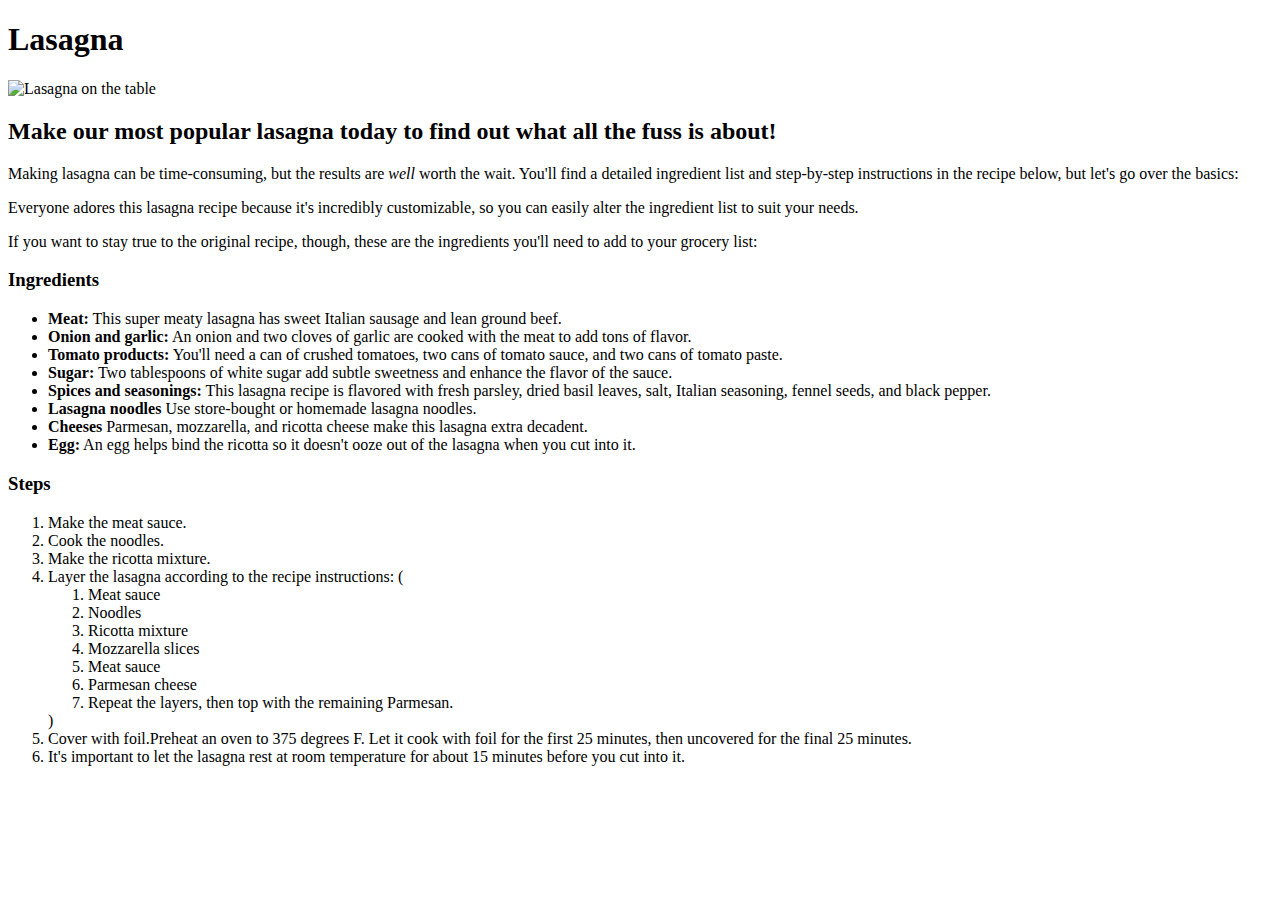
==== recipes/lasagna.html @ 27b1ccfc "description added to paella.html" ====
<!DOCTYPE html>
<html lang="en">
<head>
    <meta charset="UTF-8">
    <meta name="viewport" content="width=device-width, initial-scale=1.0">
    <title>Lasagna</title>
</head>
<body>
    <h1>Lasagna</h1>
    <img src="https://www.allrecipes.com/thmb/iOfxQGOJTdM0K6edW-MFkn-nydE=/0x512/filters:no_upscale():max_bytes(150000):strip_icc():format(webp)/23600-worlds-best-lasagna-DDMFS-4x3-1196-24c5401652934ffb96d3d94bc9fbe2d7.jpg" alt="Lasagna on the table" width="450px" height="400px">
    <h2>Make our most popular lasagna today to find out what all the fuss is about!</h2>
    <p>Making lasagna can be time-consuming, but the results are <em>well </em>worth the wait. You'll find a detailed ingredient list and step-by-step instructions in the recipe below, but let's go over the basics:</p>
    <p>Everyone adores this lasagna recipe because it's incredibly customizable, so you can easily alter the ingredient list to suit your needs.</p>
    <p>If you want to stay true to the original recipe, though, these are the ingredients you'll need to add to your grocery list:</p>

    <h3>Ingredients</h3>
    <ul>
        <li><strong>Meat:</strong> This super meaty lasagna has sweet Italian sausage and lean ground beef.</li>
        <li><strong>Onion and garlic:</strong> An onion and two cloves of garlic are cooked with the meat to add tons of flavor.</li>
        <li><strong>Tomato products:</strong> You'll need a can of crushed tomatoes, two cans of tomato sauce, and two cans of tomato paste.</li>
        <li><strong>Sugar:</strong> Two tablespoons of white sugar add subtle sweetness and enhance the flavor of the sauce.</li>
        <li><strong>Spices and seasonings:</strong>  This lasagna recipe is flavored with fresh parsley, dried basil leaves, salt, Italian seasoning, fennel seeds, and black pepper.</li>
        <li><strong>Lasagna noodles</strong> Use store-bought or homemade lasagna noodles.</li>
        <li><strong>Cheeses</strong> Parmesan, mozzarella, and ricotta cheese make this lasagna extra decadent.</li>
        <li><strong>Egg:</strong> An egg helps bind the ricotta so it doesn't ooze out of the lasagna when you cut into it.</li>
    </ul>

    <h3>Steps</h3>
    <ol>
        <li>Make the meat sauce.</li>
        <li>Cook the noodles.</li>
        <li>Make the ricotta mixture.</li>
        <li>Layer the lasagna according to the recipe instructions: (
            <ol>
                <li>Meat sauce</li>
                <li>Noodles</li>
                <li>Ricotta mixture</li>
                <li>Mozzarella slices</li>
                <li>Meat sauce</li>
                <li>Parmesan cheese</li>
                <li>Repeat the layers, then top with the remaining Parmesan.</li>
            </ol>
        )</li>
        <li>Cover with foil.Preheat an oven to 375 degrees F. Let it cook with foil for the first 25 minutes, then uncovered for the final 25 minutes.
        </li>
        <li>It's important to let the lasagna rest at room temperature for about 15 minutes before you cut into it.</li>
    </ol>
</body>
</html>
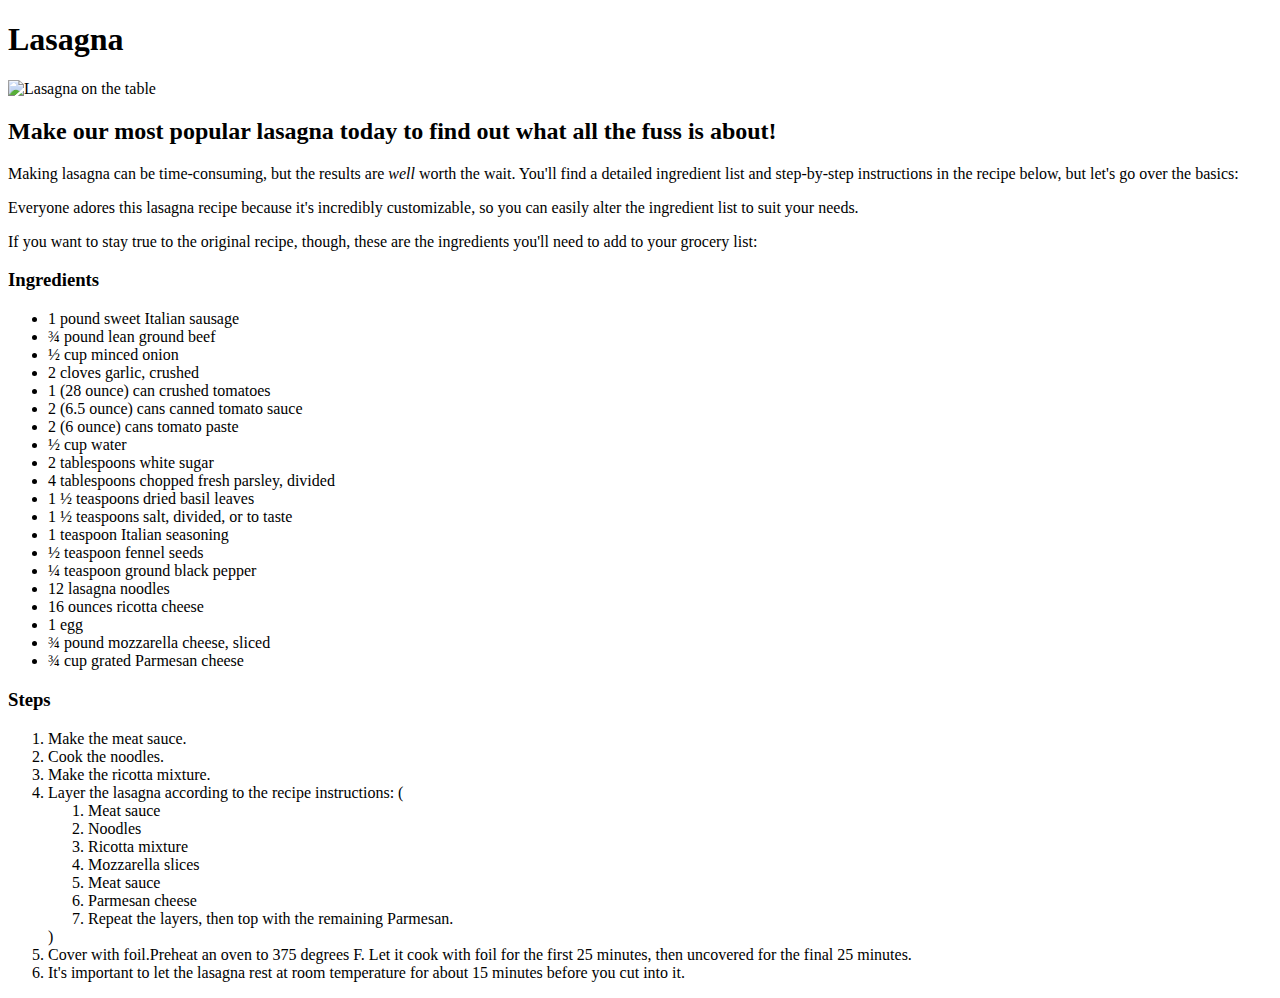
==== commit e300402f: "ul list of ingredients updated in lasagna.html" ====
--- a/recipes/lasagna.html
+++ b/recipes/lasagna.html
@@ -7,7 +7,7 @@
 </head>
 <body>
     <h1>Lasagna</h1>
-    <img src="https://www.allrecipes.com/thmb/iOfxQGOJTdM0K6edW-MFkn-nydE=/0x512/filters:no_upscale():max_bytes(150000):strip_icc():format(webp)/23600-worlds-best-lasagna-DDMFS-4x3-1196-24c5401652934ffb96d3d94bc9fbe2d7.jpg" alt="Lasagna on the table" width="450px" height="400px">
+    <img src="https://www.allrecipes.com/thmb/iOfxQGOJTdM0K6edW-MFkn-nydE=/0x512/filters:no_upscale():max_bytes(150000):strip_icc():format(webp)/23600-worlds-best-lasagna-DDMFS-4x3-1196-24c5401652934ffb96d3d94bc9fbe2d7.jpg" alt="Lasagna on the table" width="450px" height="350px">
     <h2>Make our most popular lasagna today to find out what all the fuss is about!</h2>
     <p>Making lasagna can be time-consuming, but the results are <em>well </em>worth the wait. You'll find a detailed ingredient list and step-by-step instructions in the recipe below, but let's go over the basics:</p>
     <p>Everyone adores this lasagna recipe because it's incredibly customizable, so you can easily alter the ingredient list to suit your needs.</p>
@@ -15,14 +15,26 @@
 
     <h3>Ingredients</h3>
     <ul>
-        <li><strong>Meat:</strong> This super meaty lasagna has sweet Italian sausage and lean ground beef.</li>
-        <li><strong>Onion and garlic:</strong> An onion and two cloves of garlic are cooked with the meat to add tons of flavor.</li>
-        <li><strong>Tomato products:</strong> You'll need a can of crushed tomatoes, two cans of tomato sauce, and two cans of tomato paste.</li>
-        <li><strong>Sugar:</strong> Two tablespoons of white sugar add subtle sweetness and enhance the flavor of the sauce.</li>
-        <li><strong>Spices and seasonings:</strong>  This lasagna recipe is flavored with fresh parsley, dried basil leaves, salt, Italian seasoning, fennel seeds, and black pepper.</li>
-        <li><strong>Lasagna noodles</strong> Use store-bought or homemade lasagna noodles.</li>
-        <li><strong>Cheeses</strong> Parmesan, mozzarella, and ricotta cheese make this lasagna extra decadent.</li>
-        <li><strong>Egg:</strong> An egg helps bind the ricotta so it doesn't ooze out of the lasagna when you cut into it.</li>
+        <li>1 pound sweet Italian sausage</li>
+        <li>¾ pound lean ground beef</li>
+        <li>½ cup minced onion</li>
+        <li>2 cloves garlic, crushed</li>
+        <li>1 (28 ounce) can crushed tomatoes</li>
+        <li>2 (6.5 ounce) cans canned tomato sauce</li>
+        <li>2 (6 ounce) cans tomato paste</li>
+        <li>½ cup water</li>
+        <li>2 tablespoons white sugar</li>
+        <li>4 tablespoons chopped fresh parsley, divided</li>
+        <li>1 ½ teaspoons dried basil leaves</li>
+        <li>1 ½ teaspoons salt, divided, or to taste</li>
+        <li>1 teaspoon Italian seasoning</li>
+        <li>½ teaspoon fennel seeds</li>
+        <li>¼ teaspoon ground black pepper</li>
+        <li>12 lasagna noodles</li>
+        <li>16 ounces ricotta cheese</li>
+        <li>1 egg</li>
+        <li>¾ pound mozzarella cheese, sliced</li>
+        <li>¾ cup grated Parmesan cheese</li>
     </ul>
 
     <h3>Steps</h3>
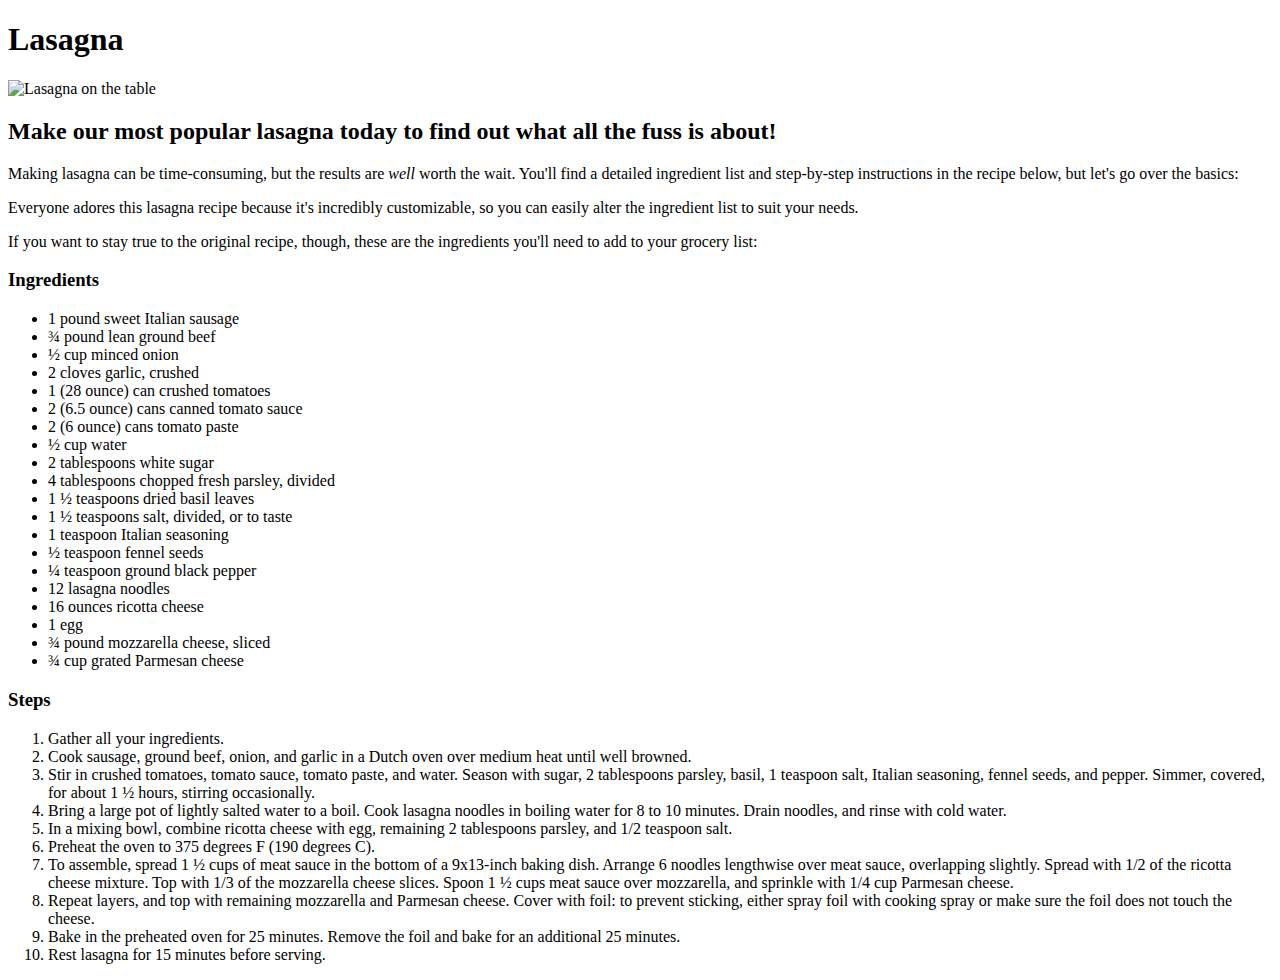
==== commit 2d064433: "ol list updated in lasagna.html" ====
--- a/recipes/lasagna.html
+++ b/recipes/lasagna.html
@@ -39,23 +39,17 @@
 
     <h3>Steps</h3>
     <ol>
-        <li>Make the meat sauce.</li>
-        <li>Cook the noodles.</li>
-        <li>Make the ricotta mixture.</li>
-        <li>Layer the lasagna according to the recipe instructions: (
-            <ol>
-                <li>Meat sauce</li>
-                <li>Noodles</li>
-                <li>Ricotta mixture</li>
-                <li>Mozzarella slices</li>
-                <li>Meat sauce</li>
-                <li>Parmesan cheese</li>
-                <li>Repeat the layers, then top with the remaining Parmesan.</li>
-            </ol>
-        )</li>
-        <li>Cover with foil.Preheat an oven to 375 degrees F. Let it cook with foil for the first 25 minutes, then uncovered for the final 25 minutes.
+        <li>Gather all your ingredients.</li>
+        <li>Cook sausage, ground beef, onion, and garlic in a Dutch oven over medium heat until well browned.</li>
+        <li>Stir in crushed tomatoes, tomato sauce, tomato paste, and water. Season with sugar, 2 tablespoons parsley, basil, 1 teaspoon salt, Italian seasoning, fennel seeds, and pepper. Simmer, covered, for about 1 ½ hours, stirring occasionally.</li>
+        <li>Bring a large pot of lightly salted water to a boil. Cook lasagna noodles in boiling water for 8 to 10 minutes. Drain noodles, and rinse with cold water.</li>
+        <li>In a mixing bowl, combine ricotta cheese with egg, remaining 2 tablespoons parsley, and 1/2 teaspoon salt.</li>
+        <li>Preheat the oven to 375 degrees F (190 degrees C).
         </li>
-        <li>It's important to let the lasagna rest at room temperature for about 15 minutes before you cut into it.</li>
+        <li>To assemble, spread 1 ½ cups of meat sauce in the bottom of a 9x13-inch baking dish. Arrange 6 noodles lengthwise over meat sauce, overlapping slightly. Spread with 1/2 of the ricotta cheese mixture. Top with 1/3 of the mozzarella cheese slices. Spoon 1 ½ cups meat sauce over mozzarella, and sprinkle with 1/4 cup Parmesan cheese.</li>
+        <li>Repeat layers, and top with remaining mozzarella and Parmesan cheese. Cover with foil: to prevent sticking, either spray foil with cooking spray or make sure the foil does not touch the cheese.</li>
+        <li>Bake in the preheated oven for 25 minutes. Remove the foil and bake for an additional 25 minutes.</li>
+        <li>Rest lasagna for 15 minutes before serving.</li>
     </ol>
 </body>
 </html>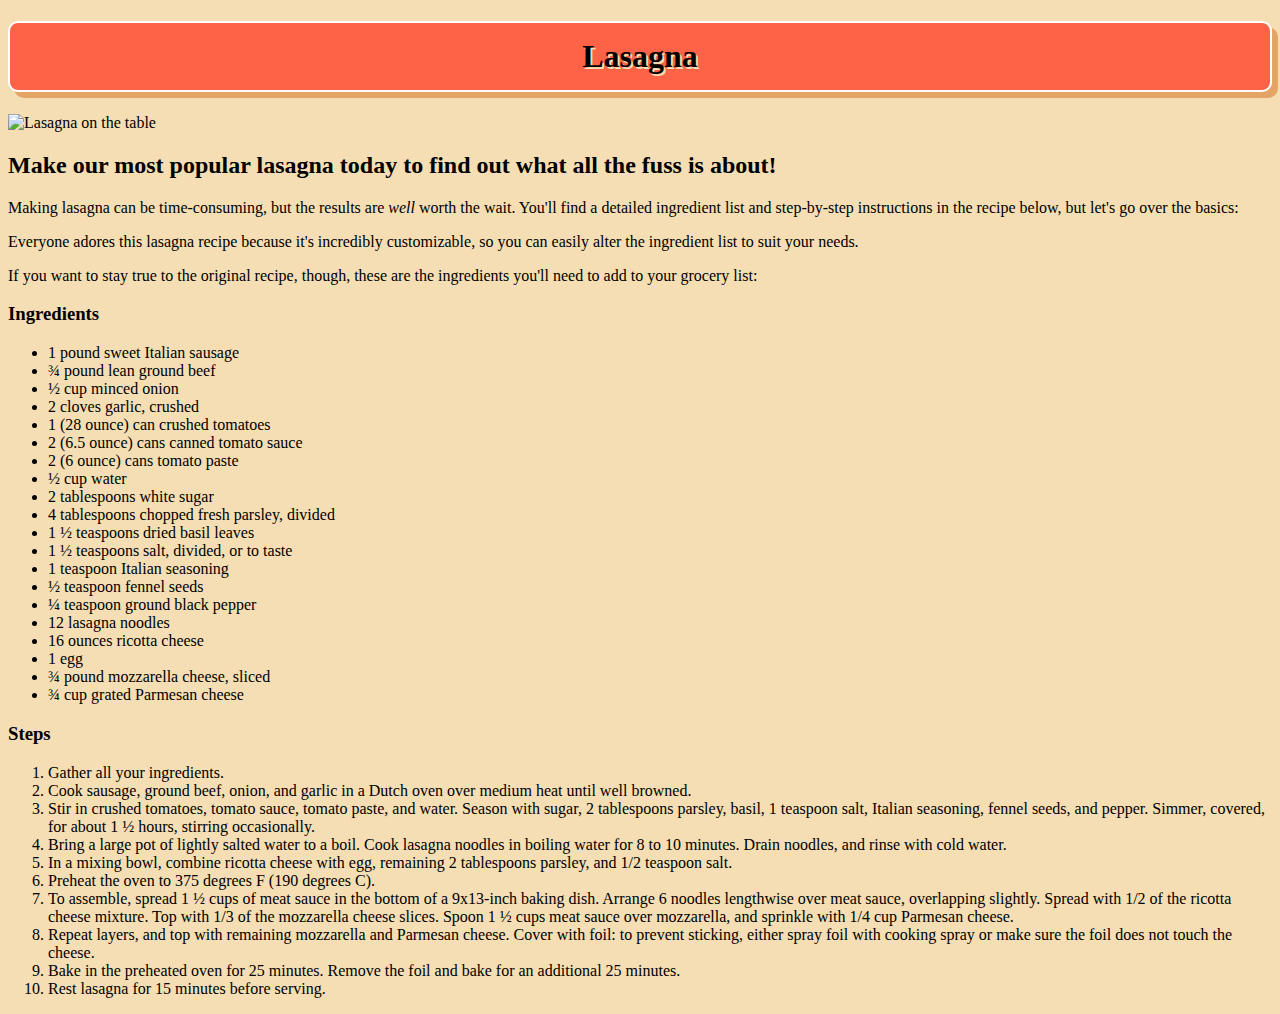
==== commit 1f241a61: "styling added to #title" ====
--- a/recipes/lasagna.html
+++ b/recipes/lasagna.html
@@ -4,15 +4,23 @@
     <meta charset="UTF-8">
     <meta name="viewport" content="width=device-width, initial-scale=1.0">
     <title>Lasagna</title>
+    <link rel="stylesheet" href="../assests/styles.css">
 </head>
 <body>
-    <h1>Lasagna</h1>
-    <img src="https://www.allrecipes.com/thmb/iOfxQGOJTdM0K6edW-MFkn-nydE=/0x512/filters:no_upscale():max_bytes(150000):strip_icc():format(webp)/23600-worlds-best-lasagna-DDMFS-4x3-1196-24c5401652934ffb96d3d94bc9fbe2d7.jpg" alt="Lasagna on the table" width="450px" height="350px">
-    <h2>Make our most popular lasagna today to find out what all the fuss is about!</h2>
-    <p>Making lasagna can be time-consuming, but the results are <em>well </em>worth the wait. You'll find a detailed ingredient list and step-by-step instructions in the recipe below, but let's go over the basics:</p>
-    <p>Everyone adores this lasagna recipe because it's incredibly customizable, so you can easily alter the ingredient list to suit your needs.</p>
-    <p>If you want to stay true to the original recipe, though, these are the ingredients you'll need to add to your grocery list:</p>
+    <header id="header">
+        <h1 id="title">Lasagna</h1>
+    </header>
+    <!-- Description -->
+    <div class="description">
+        <img src="https://www.allrecipes.com/thmb/iOfxQGOJTdM0K6edW-MFkn-nydE=/0x512/filters:no_upscale():max_bytes(150000):strip_icc():format(webp)/23600-worlds-best-lasagna-DDMFS-4x3-1196-24c5401652934ffb96d3d94bc9fbe2d7.jpg" alt="Lasagna on the table" width="450px" height="400px">
+        <h2>Make our most popular lasagna today to find out what all the fuss is about!</h2>
+        <p>Making lasagna can be time-consuming, but the results are <em>well </em>worth the wait. You'll find a detailed ingredient list and step-by-step instructions in the recipe below, but let's go over the basics:</p>
+        <p>Everyone adores this lasagna recipe because it's incredibly customizable, so you can easily alter the ingredient list to suit your needs.</p>
+        <p>If you want to stay true to the original recipe, though, these are the ingredients you'll need to add to your grocery list:</p>
+    </div>
 
+    <!-- Ingredients -->
+    <div class="ingredients">
     <h3>Ingredients</h3>
     <ul>
         <li>1 pound sweet Italian sausage</li>
@@ -36,7 +44,10 @@
         <li>¾ pound mozzarella cheese, sliced</li>
         <li>¾ cup grated Parmesan cheese</li>
     </ul>
+</div>
 
+<!-- Steps -->
+<div class="steps">
     <h3>Steps</h3>
     <ol>
         <li>Gather all your ingredients.</li>
@@ -51,5 +62,6 @@
         <li>Bake in the preheated oven for 25 minutes. Remove the foil and bake for an additional 25 minutes.</li>
         <li>Rest lasagna for 15 minutes before serving.</li>
     </ol>
+</div>
 </body>
 </html>--- a/assests/styles.css
+++ b/assests/styles.css
@@ -0,0 +1,23 @@
+* {
+    background-color: #f5deb3;
+};
+
+h1 {
+    font-size: 30px;
+}
+#header {
+    box-shadow: 6px 6px rgb(227, 164, 101);
+    border-radius: 10px;
+}
+
+#title {
+    text-align: center;
+    /* margin: 20px 20px; */
+    padding: 15px 15px;
+    background-color: tomato;
+    font-family: Cambria, Cochin, Georgia, Times, 'Times New Roman', serif;
+    border-radius: 10px;
+    border: 2px solid #ffffff;
+    text-shadow: 2px 2px #f5deb3;
+}
+
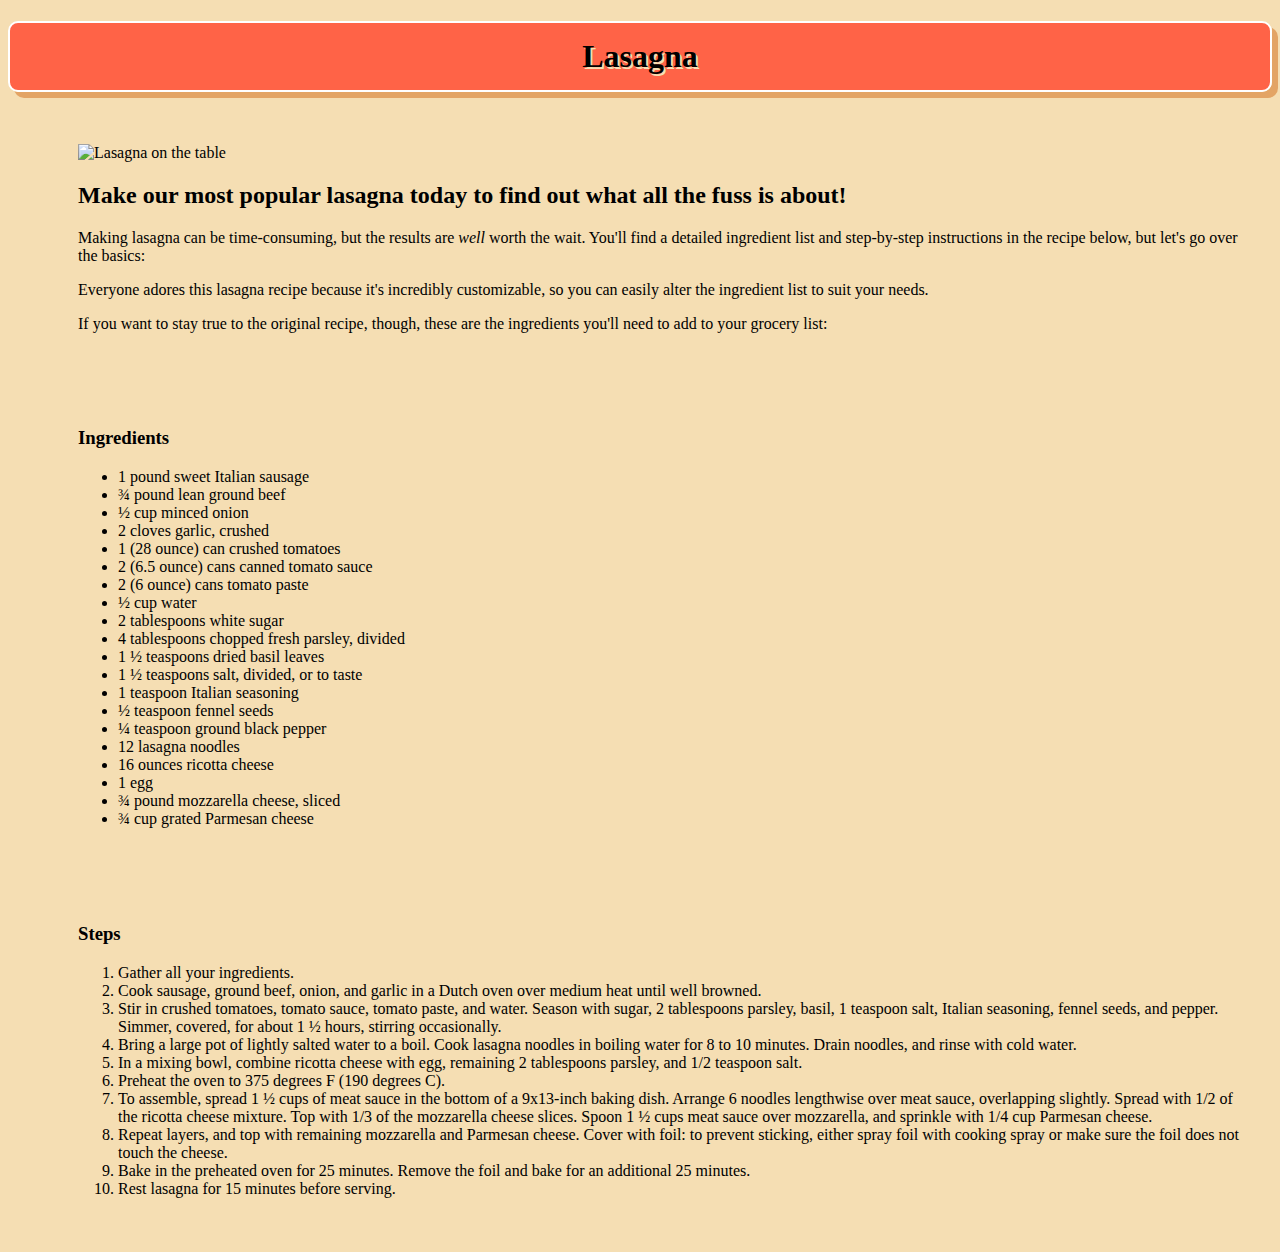
==== commit 8457ba00: "id=title2 added to recipe h2 tag" ====
--- a/recipes/lasagna.html
+++ b/recipes/lasagna.html
@@ -13,7 +13,7 @@
     <!-- Description -->
     <div class="description">
         <img src="https://www.allrecipes.com/thmb/iOfxQGOJTdM0K6edW-MFkn-nydE=/0x512/filters:no_upscale():max_bytes(150000):strip_icc():format(webp)/23600-worlds-best-lasagna-DDMFS-4x3-1196-24c5401652934ffb96d3d94bc9fbe2d7.jpg" alt="Lasagna on the table" width="450px" height="400px">
-        <h2>Make our most popular lasagna today to find out what all the fuss is about!</h2>
+        <h2 id="title2">Make our most popular lasagna today to find out what all the fuss is about!</h2>
         <p>Making lasagna can be time-consuming, but the results are <em>well </em>worth the wait. You'll find a detailed ingredient list and step-by-step instructions in the recipe below, but let's go over the basics:</p>
         <p>Everyone adores this lasagna recipe because it's incredibly customizable, so you can easily alter the ingredient list to suit your needs.</p>
         <p>If you want to stay true to the original recipe, though, these are the ingredients you'll need to add to your grocery list:</p>
@@ -63,5 +63,8 @@
         <li>Rest lasagna for 15 minutes before serving.</li>
     </ol>
 </div>
+
+<!-- footer -->
+<footer id="footer"></footer>
 </body>
 </html>--- a/assests/styles.css
+++ b/assests/styles.css
@@ -10,14 +10,41 @@
     border-radius: 10px;
 }
 
+/* index.html */
+
 #title {
     text-align: center;
     /* margin: 20px 20px; */
     padding: 15px 15px;
-    background-color: tomato;
+    background-color: rgb(255, 99, 71);
     font-family: Cambria, Cochin, Georgia, Times, 'Times New Roman', serif;
     border-radius: 10px;
     border: 2px solid #ffffff;
     text-shadow: 2px 2px #f5deb3;
 }
 
+
+.item {
+    display: flex;
+    justify-content: center;
+    /* display: inline-block;
+    text-align: center; */
+    padding: 15px;
+    font-size: 24px;
+    font-family: 'Lucida Sans', 'Lucida Sans Regular', 'Lucida Grande', 'Lucida Sans Unicode', Geneva, Verdana, sans-serif;
+    color: #070736;
+}
+
+a {
+    text-decoration: none;
+}
+
+/* recipe pages */
+
+.description, .ingredients, .steps {
+   display: inline-block;
+   text-align:left;
+   margin: 30px;
+   padding-left: 40px;
+}
+
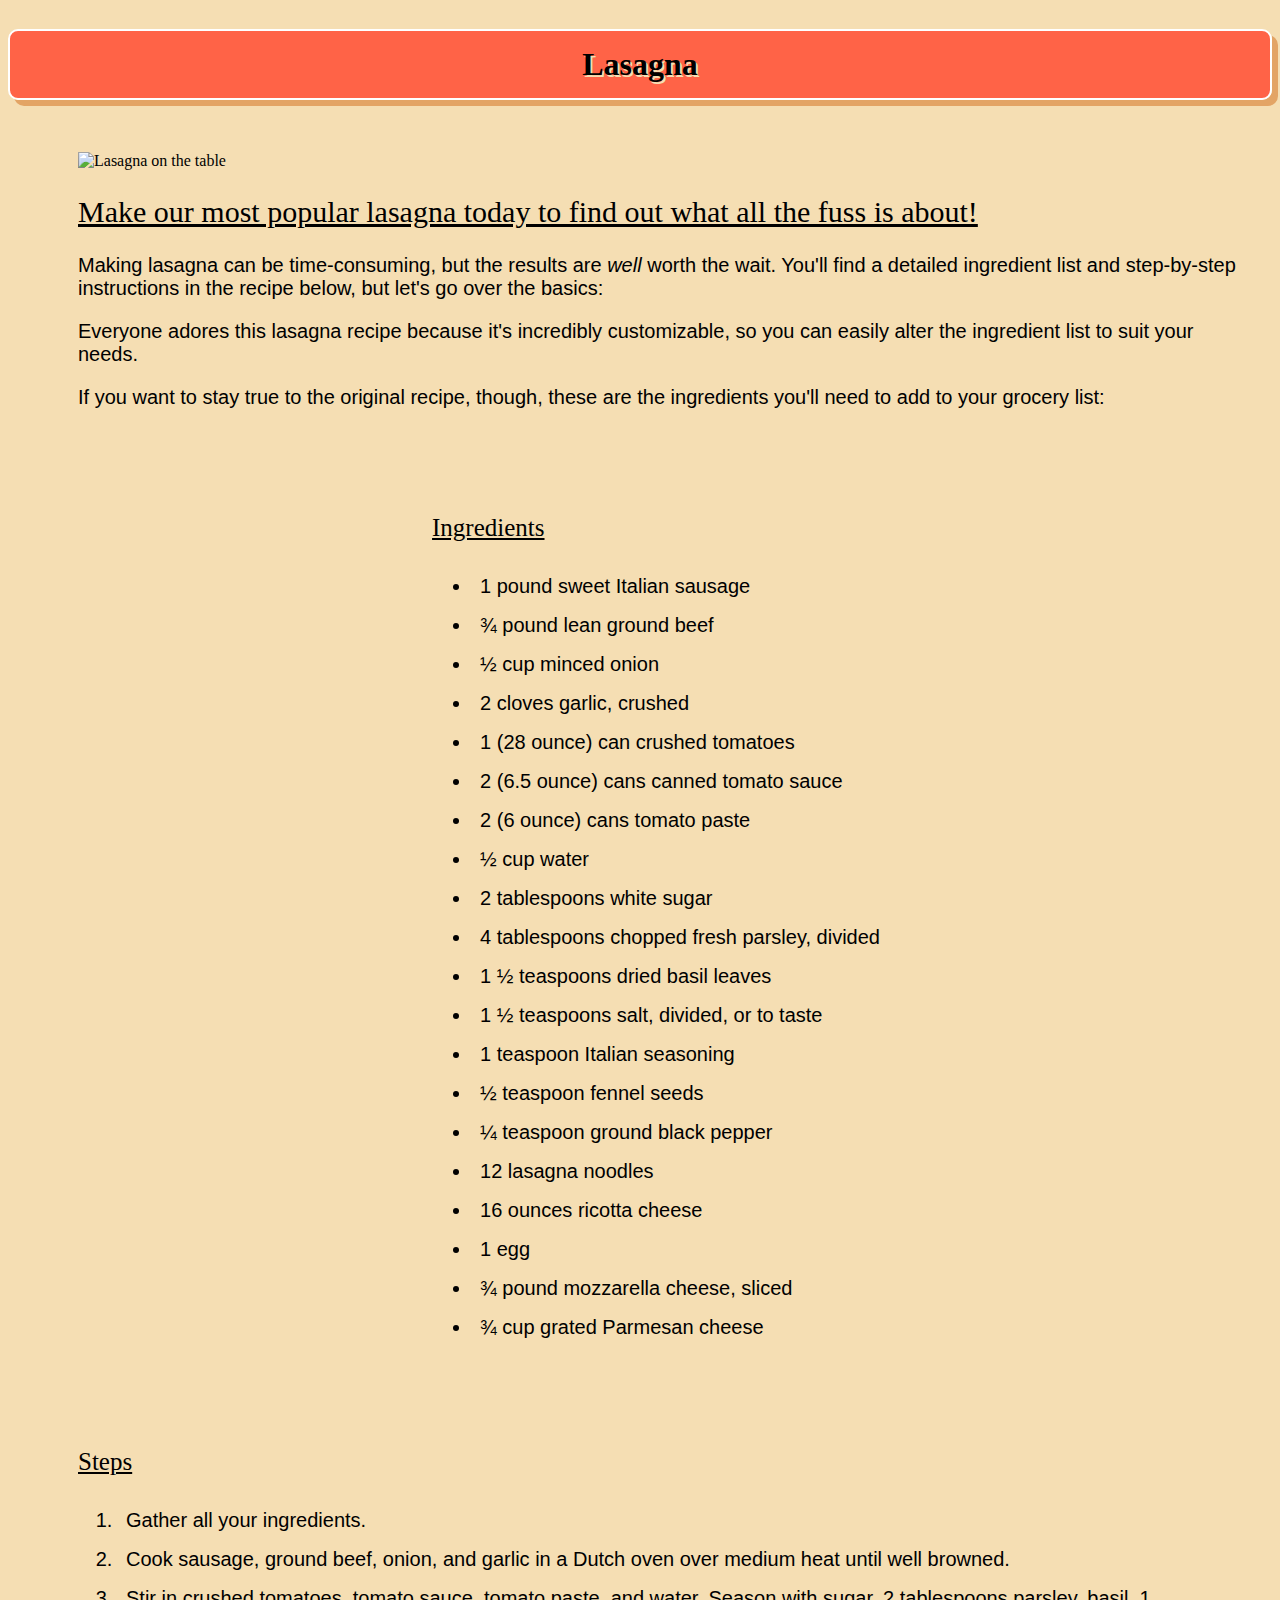
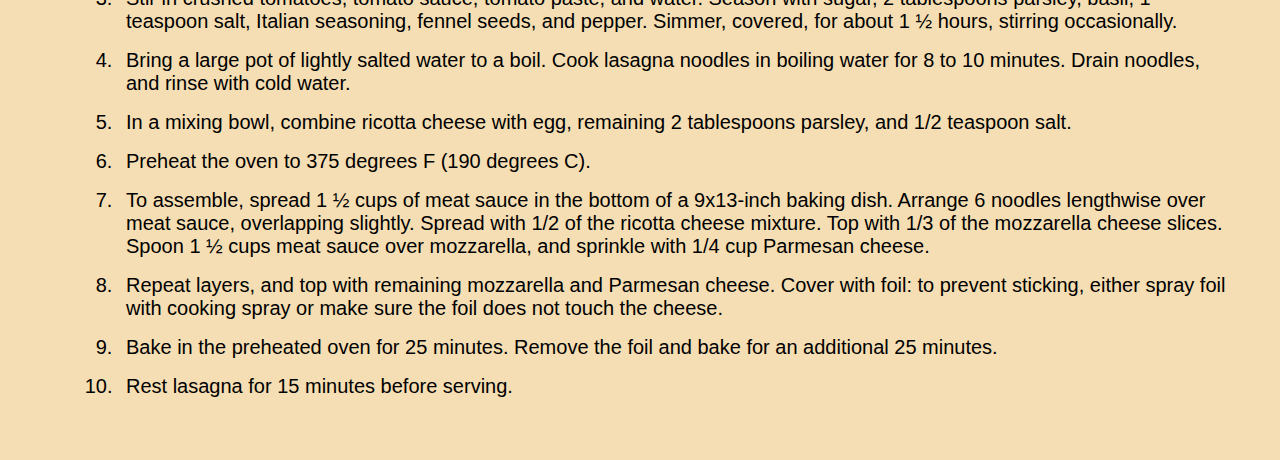
==== commit e814b04a: ".bodyContainer has been added and styled" ====
--- a/recipes/lasagna.html
+++ b/recipes/lasagna.html
@@ -7,6 +7,7 @@
     <link rel="stylesheet" href="../assests/styles.css">
 </head>
 <body>
+    <div class="bodyContainer">
     <header id="header">
         <h1 id="title">Lasagna</h1>
     </header>
@@ -66,5 +67,6 @@
 
 <!-- footer -->
 <footer id="footer"></footer>
+</div>
 </body>
 </html>--- a/assests/styles.css
+++ b/assests/styles.css
@@ -1,5 +1,6 @@
 * {
     background-color: #f5deb3;
+    /* border: 2px solid red; */
 };
 
 h1 {
@@ -17,7 +18,7 @@
     /* margin: 20px 20px; */
     padding: 15px 15px;
     background-color: rgb(255, 99, 71);
-    font-family: Cambria, Cochin, Georgia, Times, 'Times New Roman', serif;
+    /* font-family: Cambria, Cochin, Georgia, Times, 'Times New Roman', serif; */
     border-radius: 10px;
     border: 2px solid #ffffff;
     text-shadow: 2px 2px #f5deb3;
@@ -48,3 +49,32 @@
    padding-left: 40px;
 }
 
+
+#title2 {
+    font-size: 30px;
+    font-weight: 500;
+    text-decoration: underline;
+    font-family: Cambria, Cochin, Georgia, Times, 'Times New Roman', serif;
+}
+
+.description p, .ingredients ul li, .steps ol li {
+    font-size: 20px;
+    font-family: 'Lucida Sans', 'Lucida Sans Regular', 'Lucida Grande', 'Lucida Sans Unicode', Geneva, Verdana, sans-serif;
+}
+
+.ingredients ul li, .steps ol li {
+    padding: 8px;
+}
+
+.ingredients h3, .steps h3 {
+    font-size: 25px;
+    font-weight: 500;
+    text-decoration: underline;
+    font-family: Cambria, Cochin, Georgia, Times, 'Times New Roman', serif;
+}
+
+.bodyContainer {
+    display: inline-block;
+    text-align: center;
+}
+
